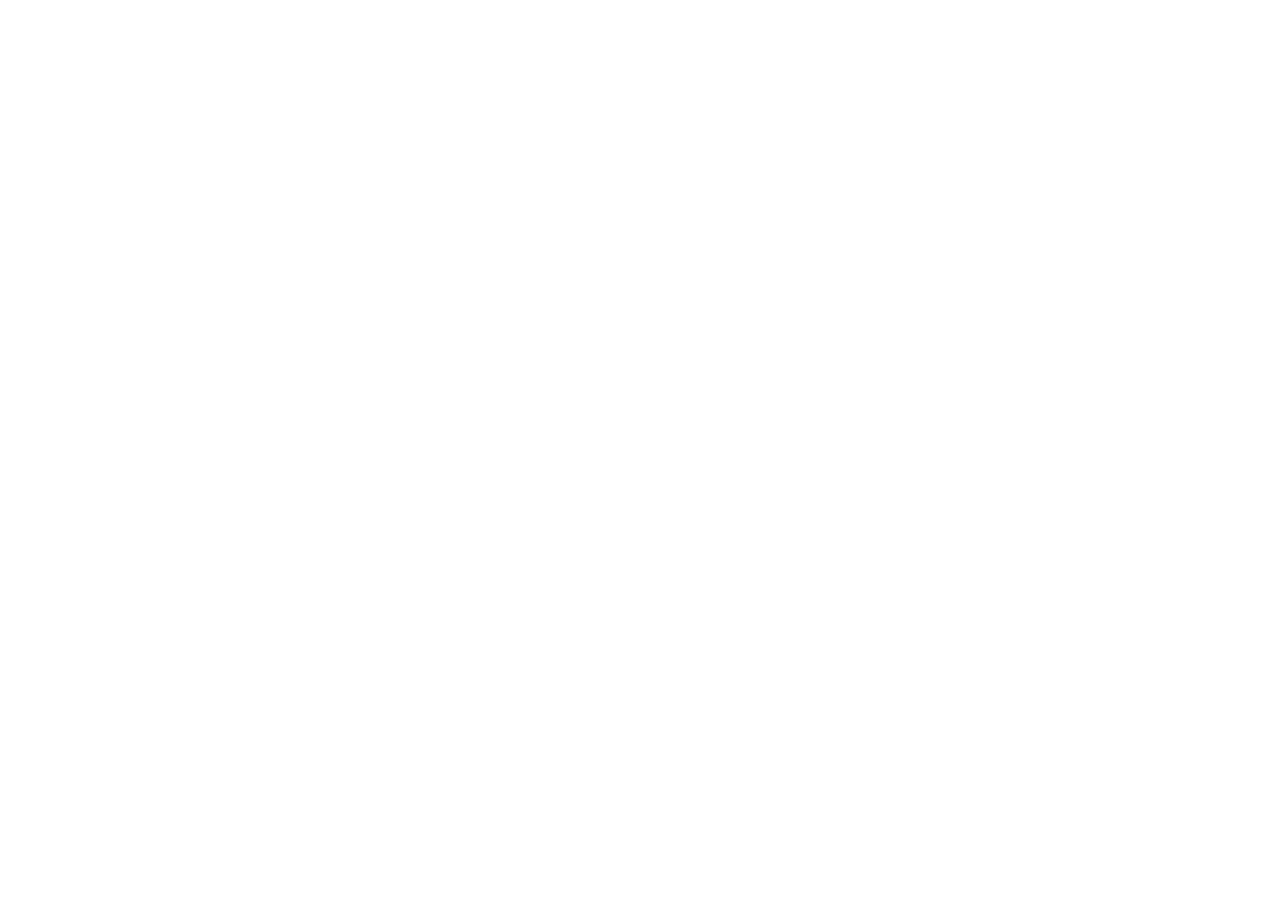
==== index.html @ 37b9664b "chap07" ====
<!DOCTYPE html>
<html lang="en">
<head>
  <meta charset="UTF-8">
  <meta name="viewport" content="width=device-width, initial-scale=1.0">
  <title>Document</title>
</head>
<body>
  <script src="./js/chap07.js"></script>
</body>
</html>
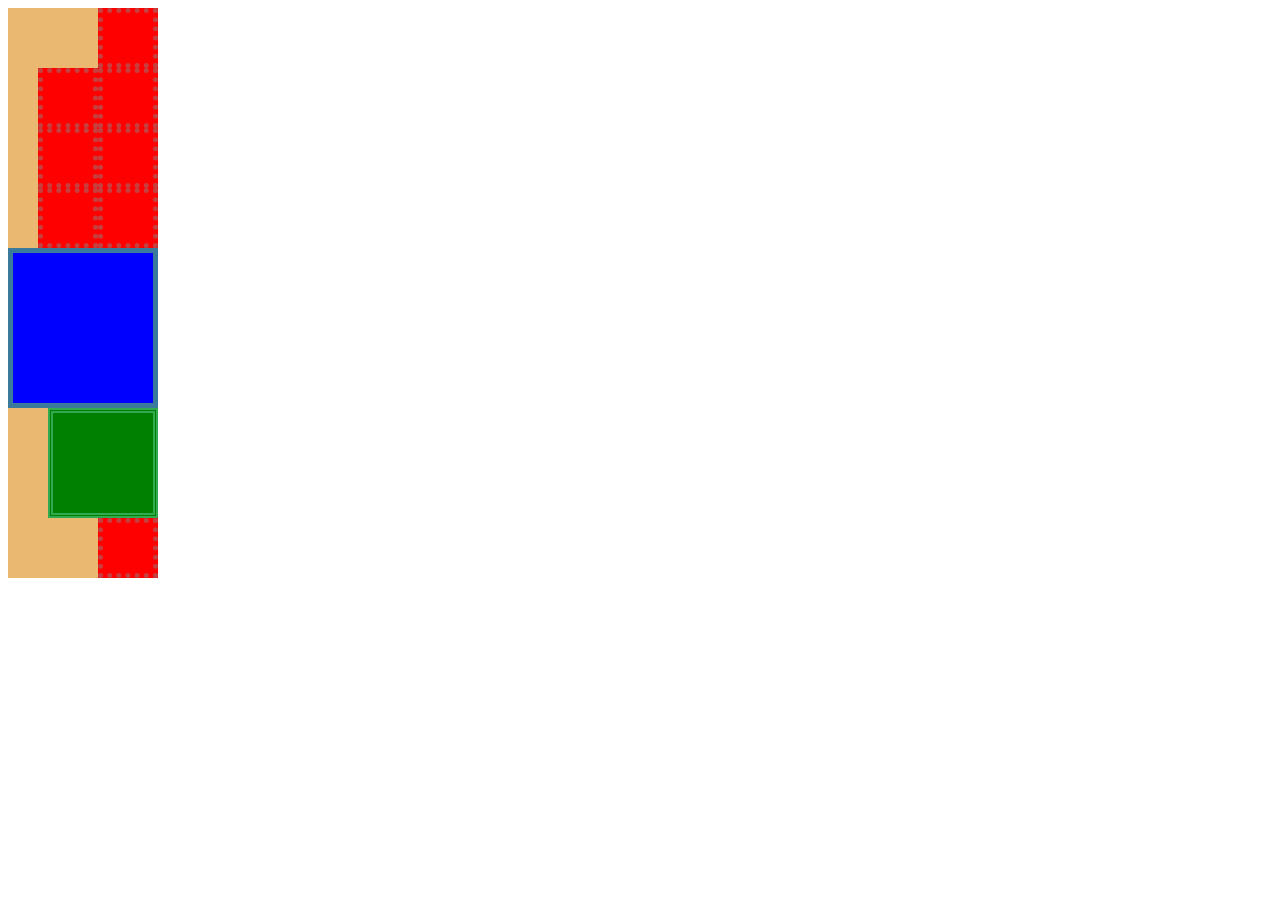
==== commit 6cfef627: "flex-box" ====
--- a/index.html
+++ b/index.html
@@ -3,9 +3,22 @@
 <head>
   <meta charset="UTF-8">
   <meta name="viewport" content="width=device-width, initial-scale=1.0">
+  <link rel="stylesheet" href="flexdemo.css">
   <title>Document</title>
 </head>
 <body>
-  <script src="./js/chap07.js"></script>
+  <div class="container">
+    <div class="box1 red"></div>
+    <div class="box2 green"></div>
+    <div class="box3 blue"></div>
+    <div class="box1 red"></div>
+    <div class="box1 red"></div>
+    <div class="box1 red"></div>
+    <div class="box1 red"></div>
+    <div class="box1 red"></div>
+    <div class="box1 red"></div>
+    <div class="box1 red"></div>
+    
+  </div>
 </body>
 </html>--- a/flexdemo.css
+++ b/flexdemo.css
@@ -0,0 +1,37 @@
+.box1 {
+  width: 50px;
+  min-height: 50px;
+}
+.box2 {
+  width: 100px;
+  height: 100px;
+}
+.box3 {
+  width: 150px;
+  height: 150px;
+}
+.red {
+  background-color: red;
+  border: 5px dotted #c73e3e;
+}
+.green {
+  background-color: green;
+  border: 5px double #32ab50;
+}
+.blue {
+  background-color: blue;
+  border: 5px solid #3a7b9c;
+}
+.container {
+  background-color: #ebb871;
+  display: flex;
+  flex-direction: row;
+
+  justify-content: flex-end;
+  align-items: center;
+
+  width: 150px;
+  flex-wrap: wrap;
+  flex-wrap: wrap-reverse;
+  
+}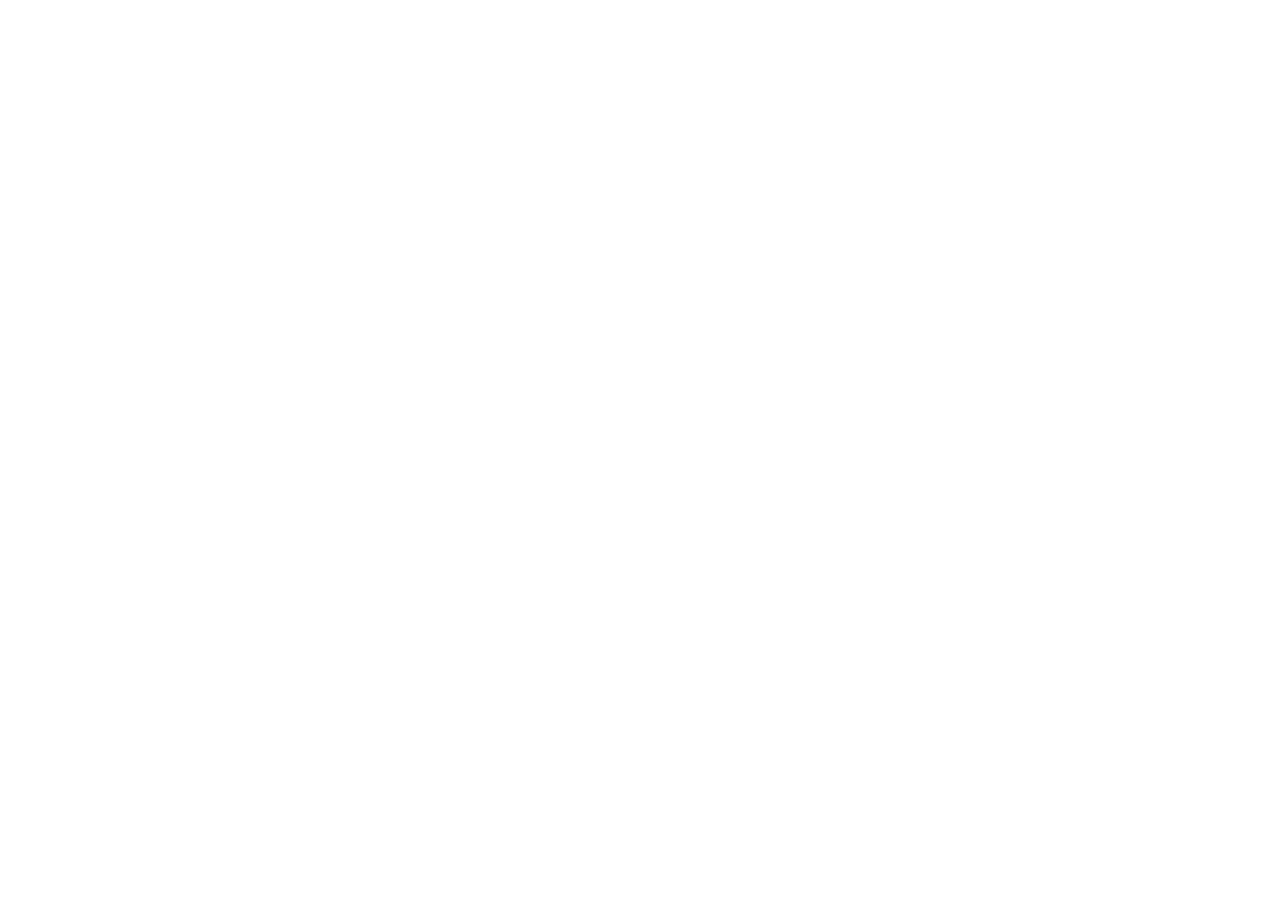
==== commit 557649a7: "chap09" ====
--- a/index.html
+++ b/index.html
@@ -3,22 +3,9 @@
 <head>
   <meta charset="UTF-8">
   <meta name="viewport" content="width=device-width, initial-scale=1.0">
-  <link rel="stylesheet" href="flexdemo.css">
   <title>Document</title>
 </head>
 <body>
-  <div class="container">
-    <div class="box1 red"></div>
-    <div class="box2 green"></div>
-    <div class="box3 blue"></div>
-    <div class="box1 red"></div>
-    <div class="box1 red"></div>
-    <div class="box1 red"></div>
-    <div class="box1 red"></div>
-    <div class="box1 red"></div>
-    <div class="box1 red"></div>
-    <div class="box1 red"></div>
-    
-  </div>
+  <script src="./js/chap09.js"></script>
 </body>
 </html>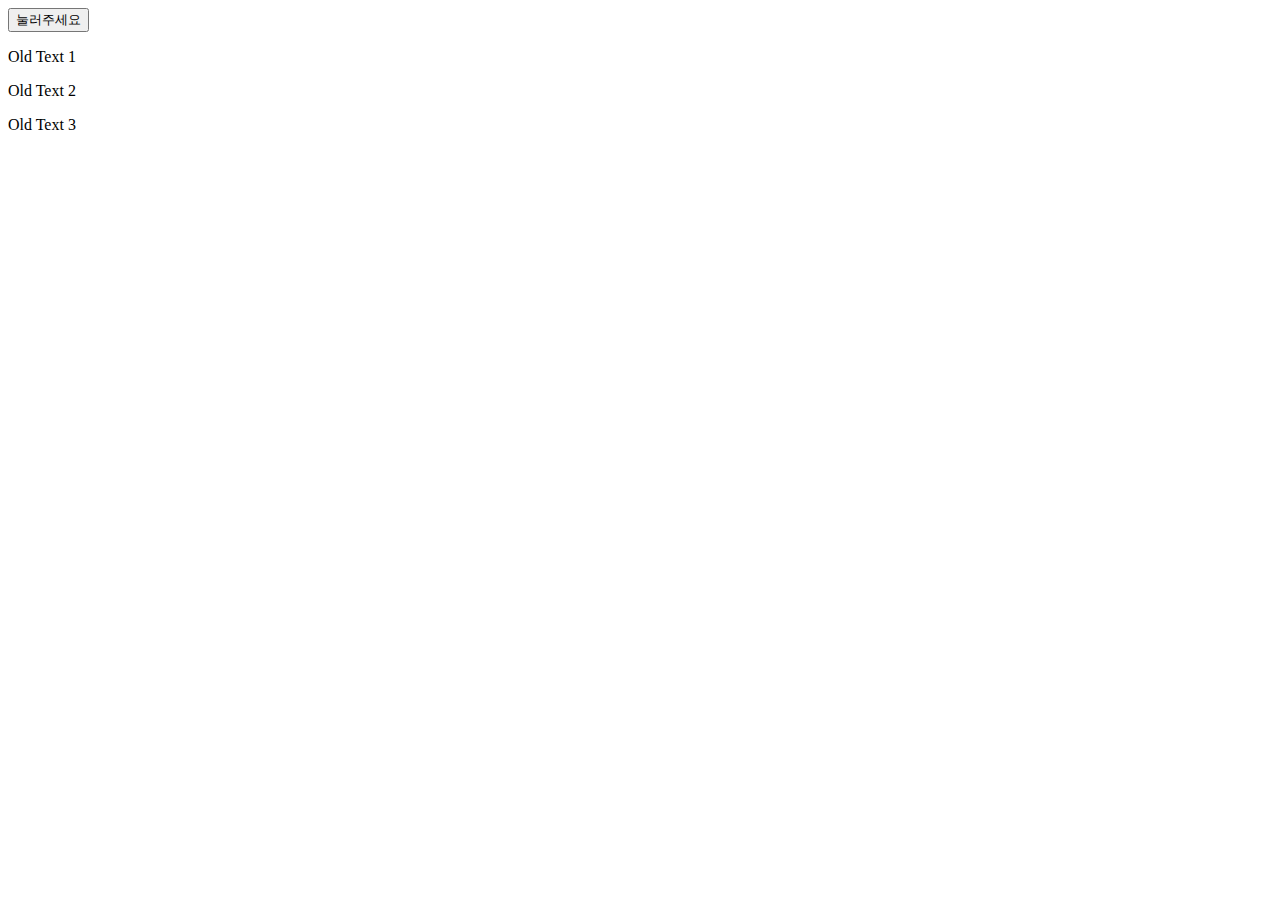
==== commit 936dd534: "chap12" ====
--- a/index.html
+++ b/index.html
@@ -6,6 +6,14 @@
   <title>Document</title>
 </head>
 <body>
-  <script src="./js/chap09.js"></script>
+  <div id="main">
+    <button>눌러주세요</button>
+  </div>
+  <div id="content">
+    <p class="text">Old Text 1</p>
+    <p class="text">Old Text 2</p>
+    <p class="text">Old Text 3</p>
+  </div>  
+  <script src="./js/chap12.js"></script>
 </body>
 </html>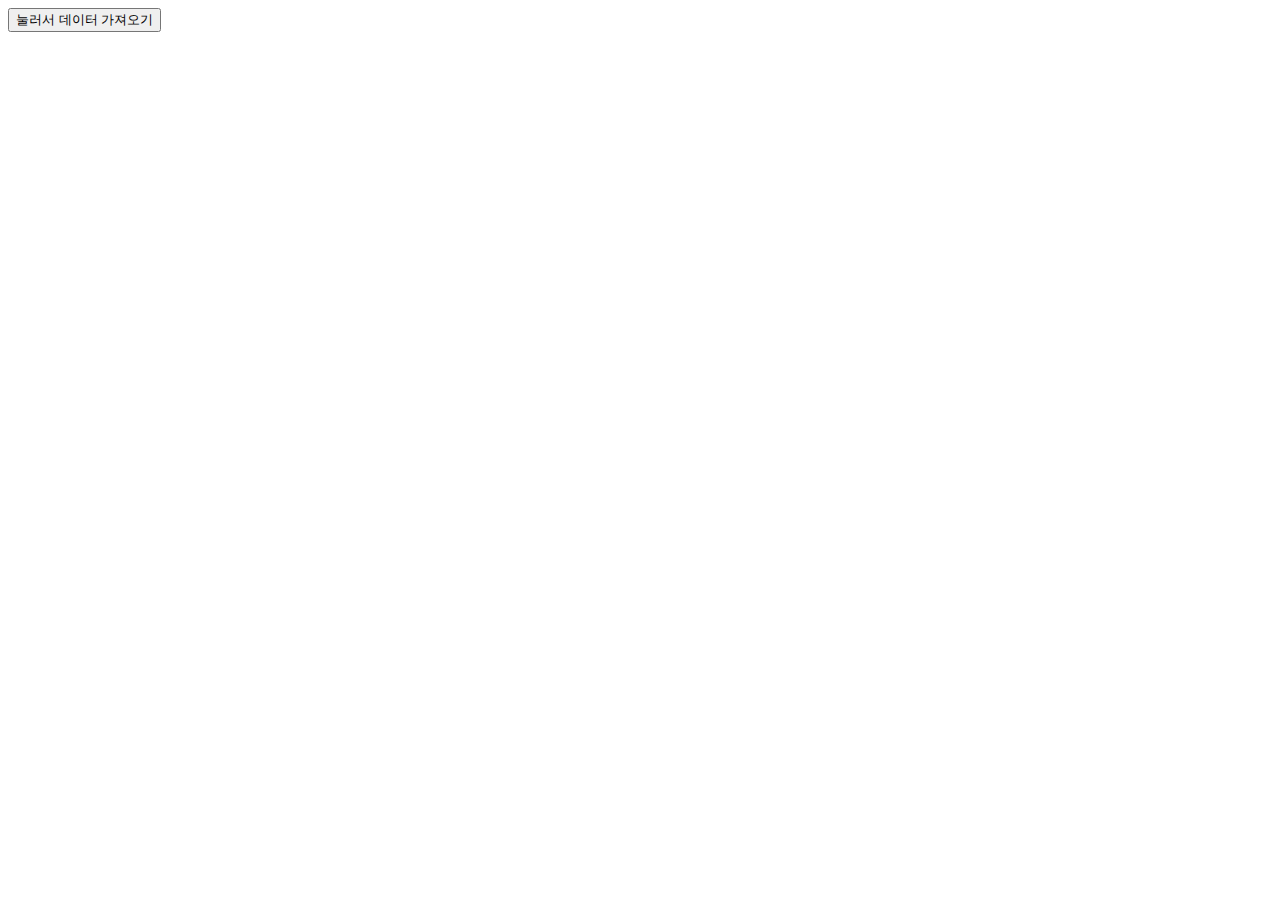
==== commit 726f2936: "chap13" ====
--- a/index.html
+++ b/index.html
@@ -6,14 +6,10 @@
   <title>Document</title>
 </head>
 <body>
-  <div id="main">
-    <button>눌러주세요</button>
+  <div id="container">
+    <button>눌러서 데이터 가져오기</button>
+    <p></p>
   </div>
-  <div id="content">
-    <p class="text">Old Text 1</p>
-    <p class="text">Old Text 2</p>
-    <p class="text">Old Text 3</p>
-  </div>  
-  <script src="./js/chap12.js"></script>
+  <script src="./js/chap13.js"></script>
 </body>
 </html>